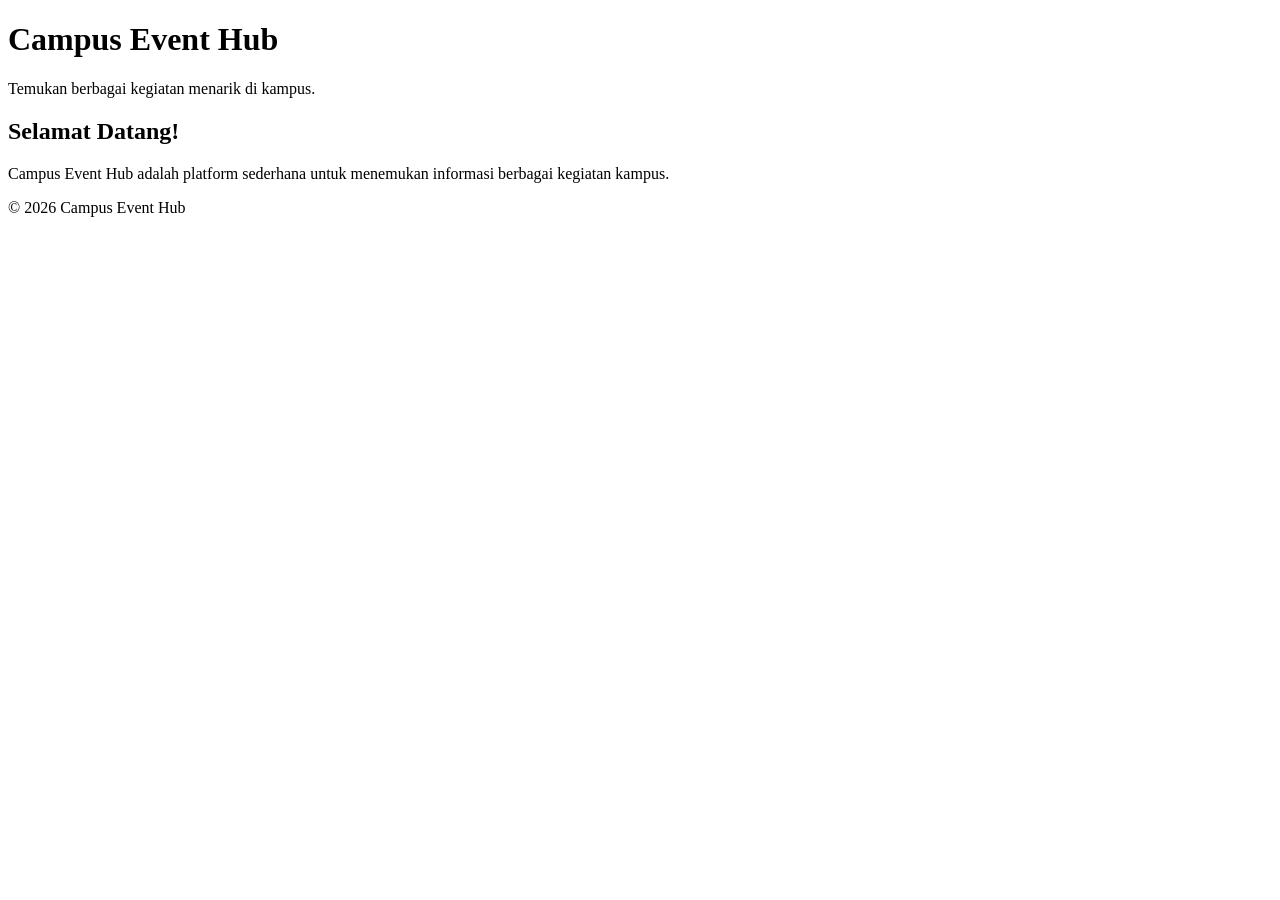
==== index.html @ 8f34663f "feat: add campus event landing page" ====
<!DOCTYPE html>
<html lang="id">
<head>
    <meta charset="UTF-8">
    <meta name="viewport" content="width=device-width, initial-scale=1.0">
    <title>Campus Event Hub</title>
</head>

<body>

    <header>
        <h1>Campus Event Hub</h1>
        <p>Temukan berbagai kegiatan menarik di kampus.</p>
    </header>

    <main>
        <section>
            <h2>Selamat Datang!</h2>
            <p>
                Campus Event Hub adalah platform sederhana untuk
                menemukan informasi berbagai kegiatan kampus.
            </p>
        </section>
    </main>

    <footer>
        <p>&copy; 2026 Campus Event Hub</p>
    </footer>

</body>
</html>
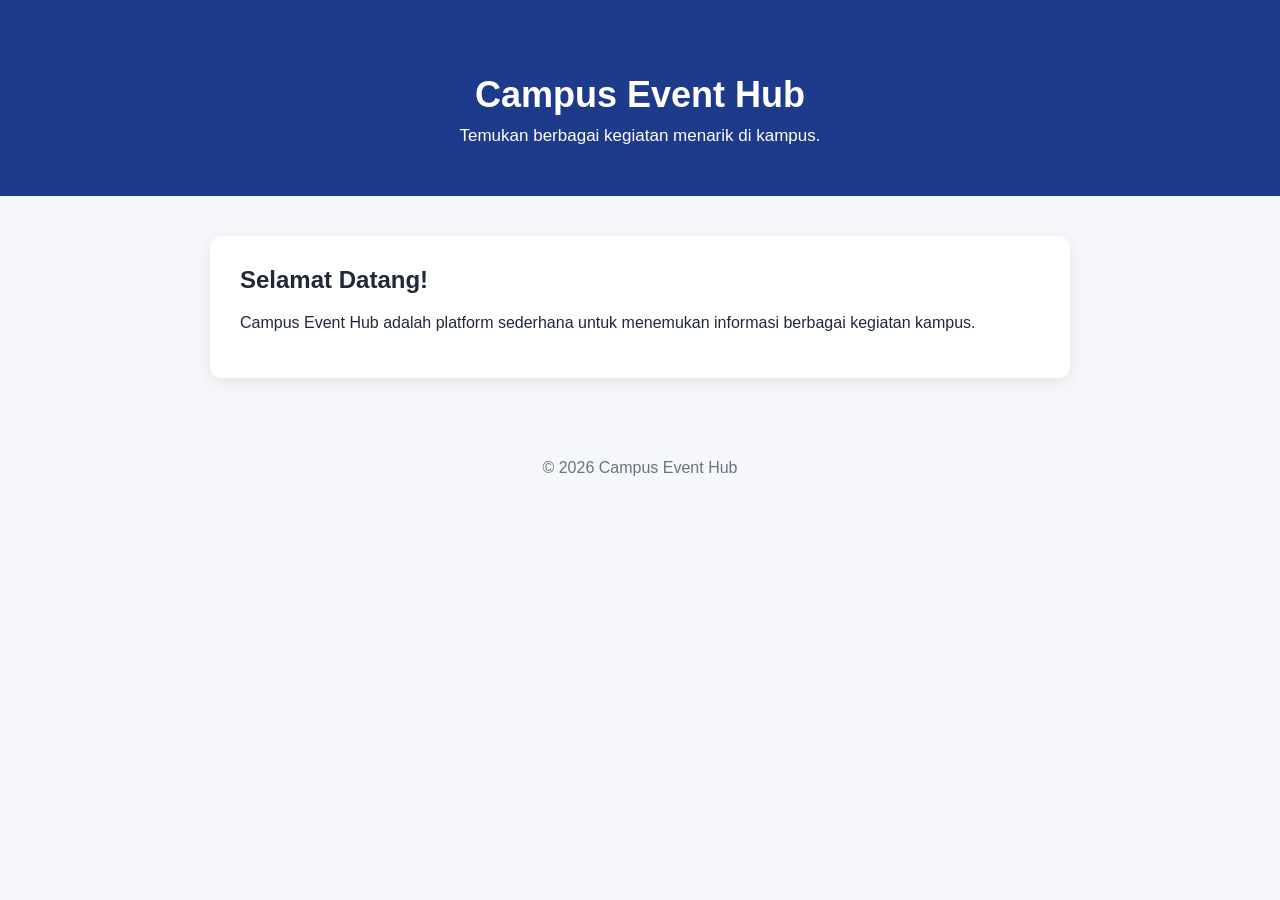
==== commit 5108a3f5: "style: add consistent website styling" ====
--- a/index.html
+++ b/index.html
@@ -3,6 +3,7 @@
 <head>
     <meta charset="UTF-8">
     <meta name="viewport" content="width=device-width, initial-scale=1.0">
+    <link rel="stylesheet" href="style.css">
     <title>Campus Event Hub</title>
 </head>
 
--- a/style.css
+++ b/style.css
@@ -0,0 +1,63 @@
+* {
+    box-sizing: border-box;
+}
+
+body {
+    margin: 0;
+    font-family: Arial, sans-serif;
+    background: #f5f7fb;
+    color: #1f2937;
+}
+
+header {
+    background: #1e3a8a;
+    color: white;
+    text-align: center;
+    padding: 50px 20px;
+}
+
+header h1 {
+    margin-bottom: 10px;
+    font-size: 36px;
+}
+
+header p {
+    margin: 0;
+    font-size: 17px;
+}
+
+main {
+    max-width: 900px;
+    margin: 40px auto;
+    padding: 0 20px;
+}
+
+section {
+    background: white;
+    padding: 30px;
+    margin-bottom: 25px;
+    border-radius: 12px;
+    box-shadow: 0 4px 15px rgba(0, 0, 0, 0.08);
+}
+
+h2 {
+    margin-top: 0;
+}
+
+article {
+    border: 1px solid #e5e7eb;
+    padding: 20px;
+    margin-top: 15px;
+    border-radius: 10px;
+}
+
+article h3 {
+    margin-top: 0;
+    color: #1e3a8a;
+}
+
+footer {
+    text-align: center;
+    padding: 25px;
+    color: #6b7280;
+}
